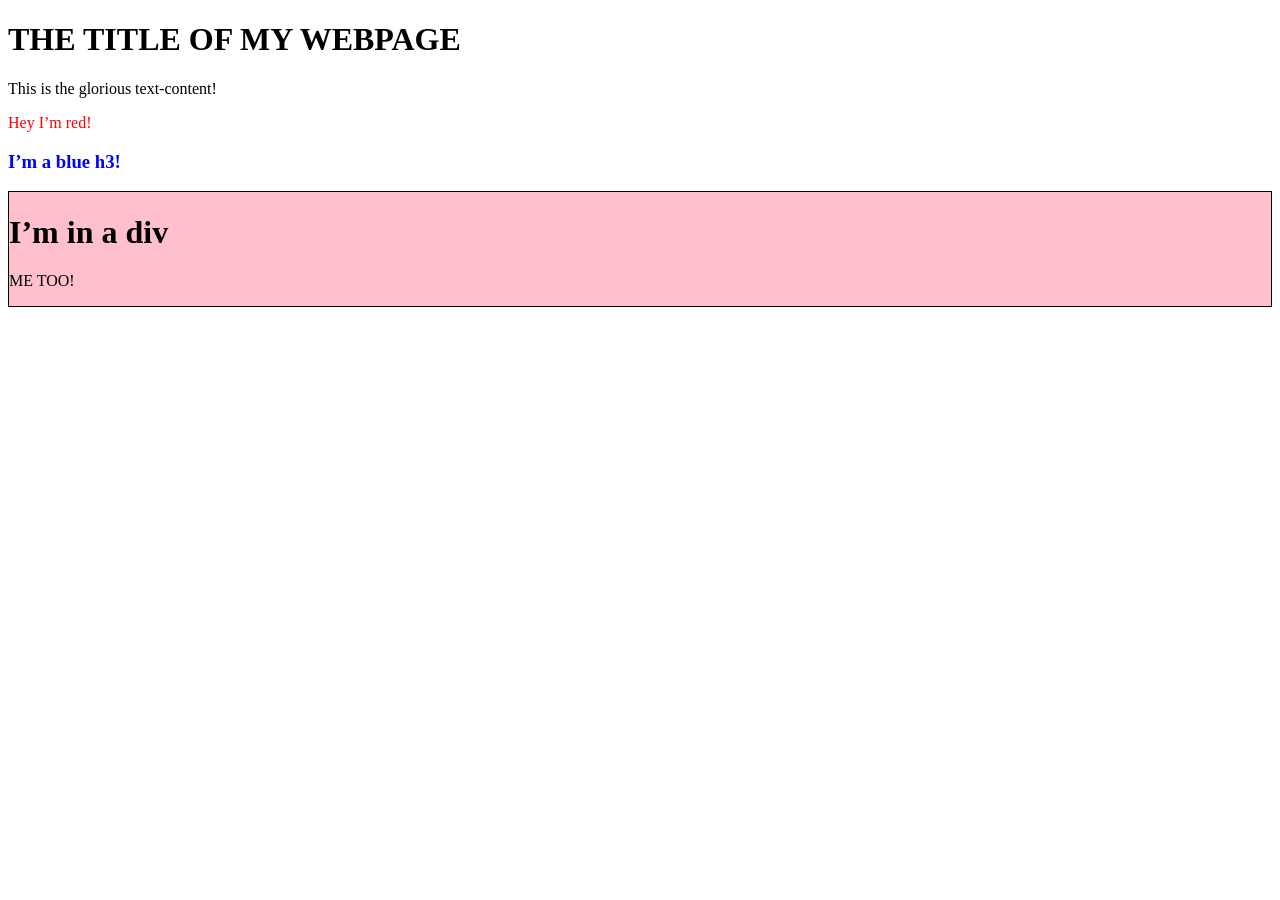
==== day-15/index.html @ 6a58c697 "Add DOM manipulation exercise" ====
<!doctype html>
<html lang="en">
  <head>
    <meta charset="UTF-8" />
    <meta name="viewport" content="width=device-width, initial-scale=1.0" />
    <title>Document</title>
  </head>
  <body>
    <h1>THE TITLE OF MY WEBPAGE</h1>
    <div id="container"></div>

    <script src="javascript.js"></script>
  </body>
</html>
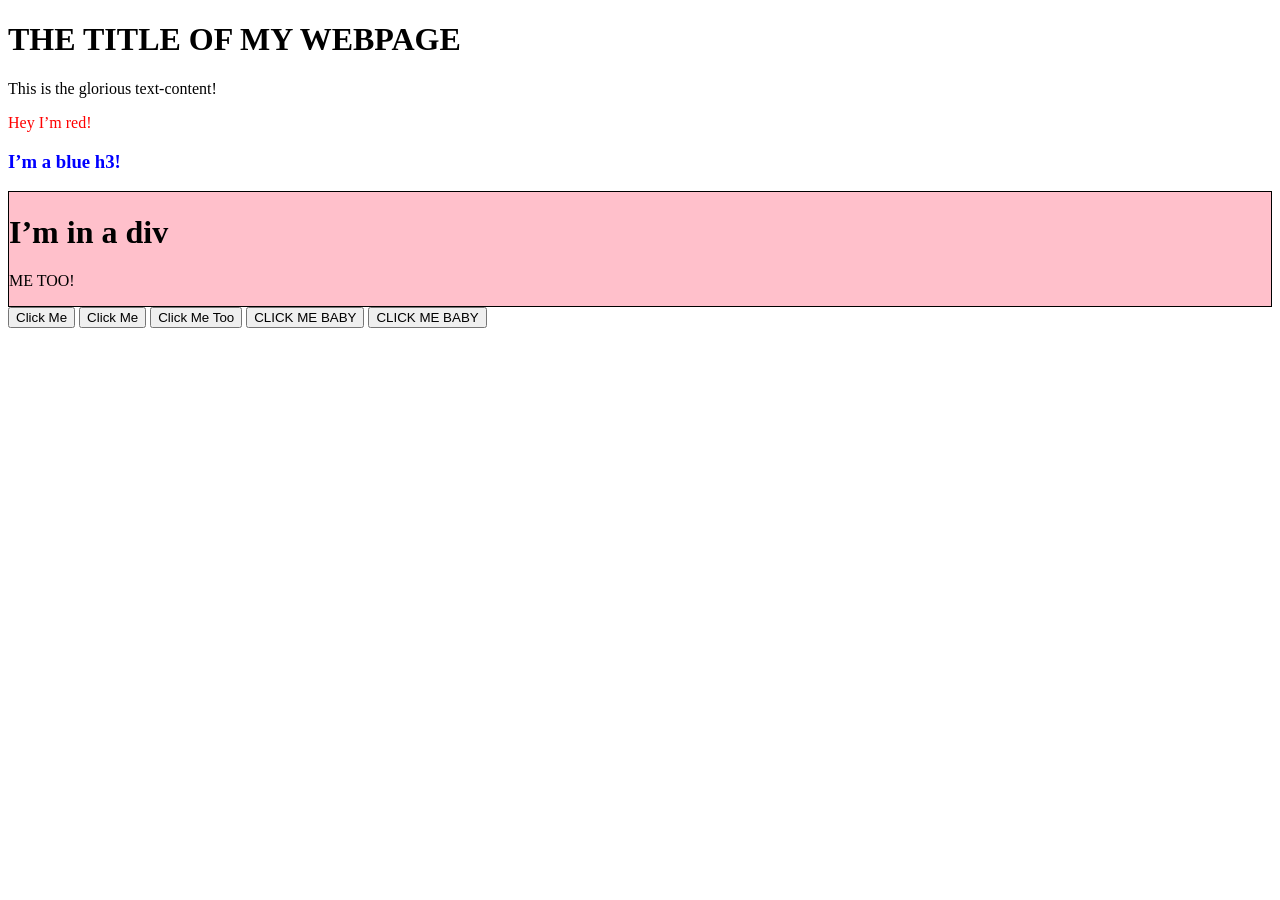
==== commit cbd1944b: "Add DOM button exercise" ====
--- a/day-15/index.html
+++ b/day-15/index.html
@@ -8,6 +8,12 @@
   <body>
     <h1>THE TITLE OF MY WEBPAGE</h1>
     <div id="container"></div>
+    <button onclick="alert('Hello World')">Click Me</button>
+    <button id="btn">Click Me</button>
+    <button id="btn2">Click Me Too</button>
+
+    <button onclick="alertFunction()">CLICK ME BABY</button>
+    <button id="btn3">CLICK ME BABY</button>
 
     <script src="javascript.js"></script>
   </body>
